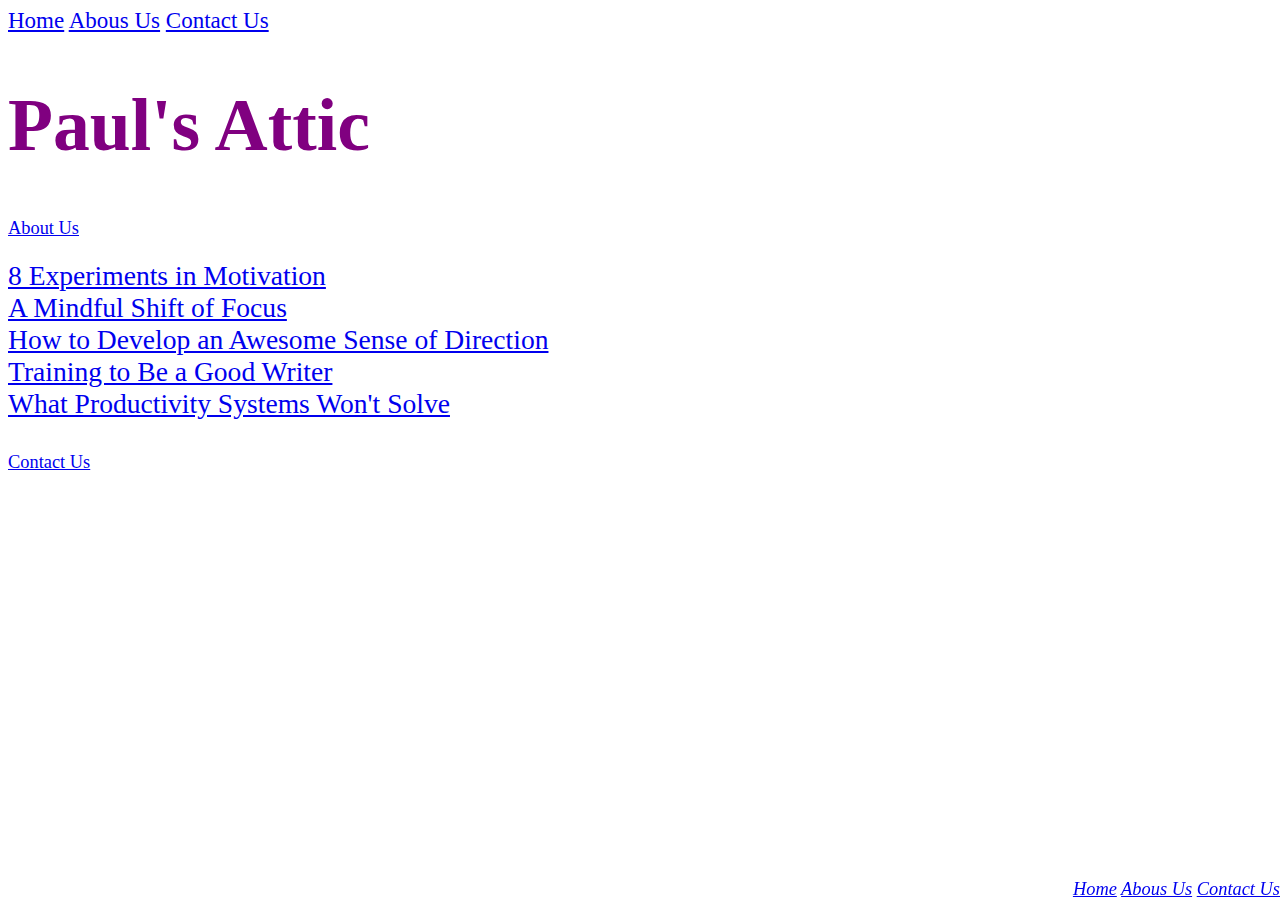
==== templates/index.html @ 890fb674 "almost done" ====
<!DOCTYPE html>
<html>
	<head>
		<title>Assignment 2 - INFO 253 Web Architecture</title>
		<meta charset="utf-8" />
		<link rel="stylesheet" type="text/css" href="/static/css/style.css" />
	</head>
	<body id="index_body">
		<header>
			<a href="/">Home</a>
			<a href="/about">Abous Us</a>
			<a href="/contact">Contact Us</a>
		</header>

		<h1>Paul's Attic</h1>
		<a href="/about">About Us</a><br><br>
		<div class="blog">
			<a href="/m1">8 Experiments in Motivation</a><br>
			<a href="/m2">A Mindful Shift of Focus</a><br>
			<a href="/m3">How to Develop an Awesome Sense of Direction</a><br>
			<a href="/m4">Training to Be a Good Writer</a><br>
			<a href="/m5">What Productivity Systems Won't Solve</a><br><br>
		</div>

		<a href="/contact">Contact Us</a>

		<footer>
			<a href="/">Home</a>
			<a href="/about">Abous Us</a>
			<a href="/contact">Contact Us</a>		
		</footer>
	</body>
</html>
---- static/css/style.css ----
footer {
	position: fixed;
	right:0;
	bottom: 0;
	font-style: italic;
}

header {
	font-size: 125%;
}

#index_body {
	background: url("/static/img/background.jpg");
	font-size: 115%;
}
#about_body {
	background: url("/static/img/background1.jpg");
	font-size: 115%;
}
#contact_body {
	background: url("/static/img/background2.png");
	font-size: 115%;
}

h1 {
	font-size:400%;
	color:purple;
	font-family:serif;
}

.blog {
	font-family: fantasy;
	font-size: 150%;
}

/*#alert {
	text-align: center;
	font-size: 200%;
	color: yellow;
}*/

#contactForm {
	color: yellow;
}

#alert {
	text-align: center;
	font-size: 200%;
	color: yellow;
}
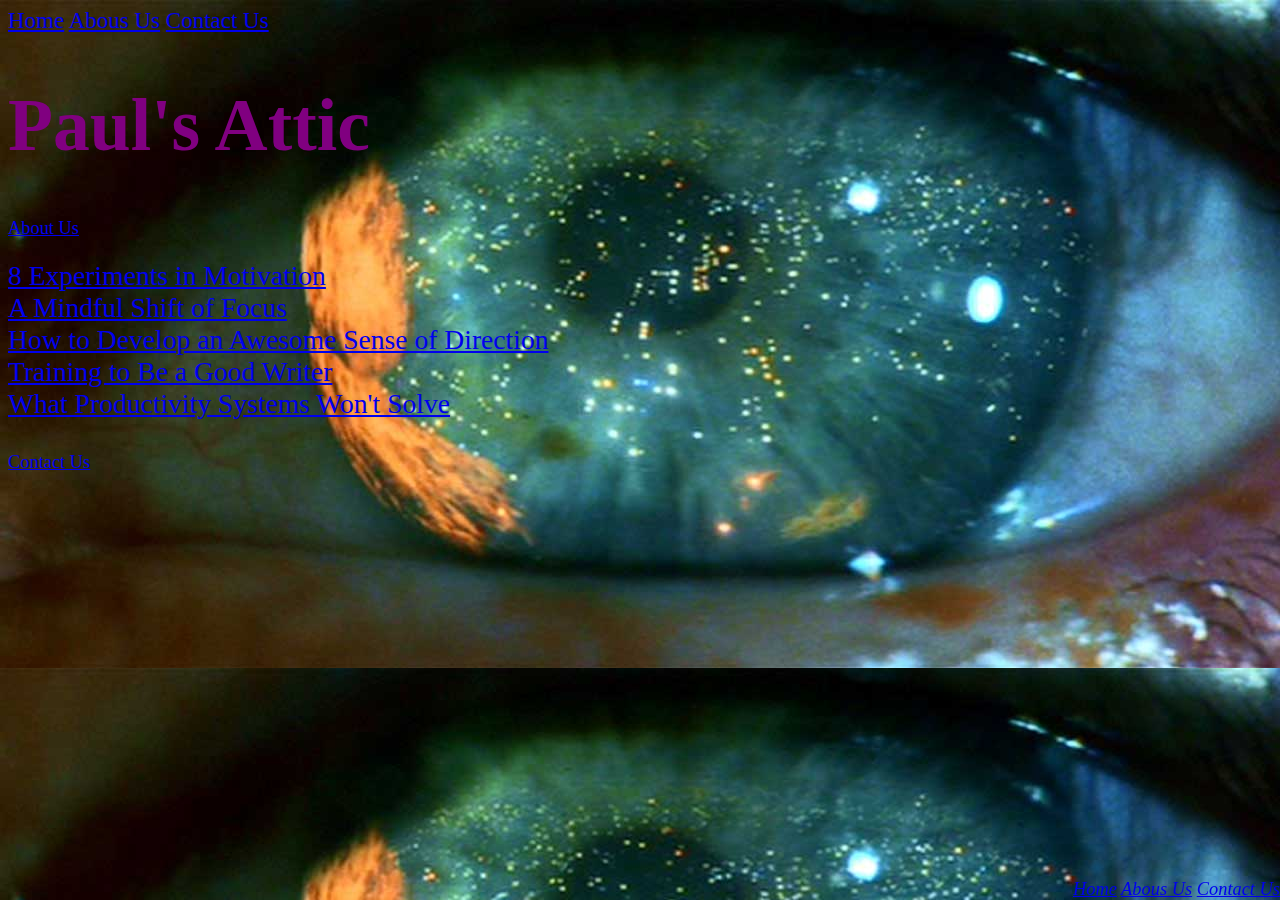
==== commit 368dd18f: "done" ====
--- a/templates/index.html
+++ b/templates/index.html
@@ -15,11 +15,11 @@
 		<h1>Paul's Attic</h1>
 		<a href="/about">About Us</a><br><br>
 		<div class="blog">
-			<a href="/m1">8 Experiments in Motivation</a><br>
-			<a href="/m2">A Mindful Shift of Focus</a><br>
-			<a href="/m3">How to Develop an Awesome Sense of Direction</a><br>
-			<a href="/m4">Training to Be a Good Writer</a><br>
-			<a href="/m5">What Productivity Systems Won't Solve</a><br><br>
+			<a href="/blog/8-experiments-in-motivation">8 Experiments in Motivation</a><br>
+			<a href="/blog/a-mindful-shift-of-focus">A Mindful Shift of Focus</a><br>
+			<a href="/blog/how-to-develop-an-awesome-sense-of-direction">How to Develop an Awesome Sense of Direction</a><br>
+			<a href="/blog/training-to-be-a-good-writer">Training to Be a Good Writer</a><br>
+			<a href="/blog/what-productivity-systems-wont-solve">What Productivity Systems Won't Solve</a><br><br>
 		</div>
 
 		<a href="/contact">Contact Us</a>
